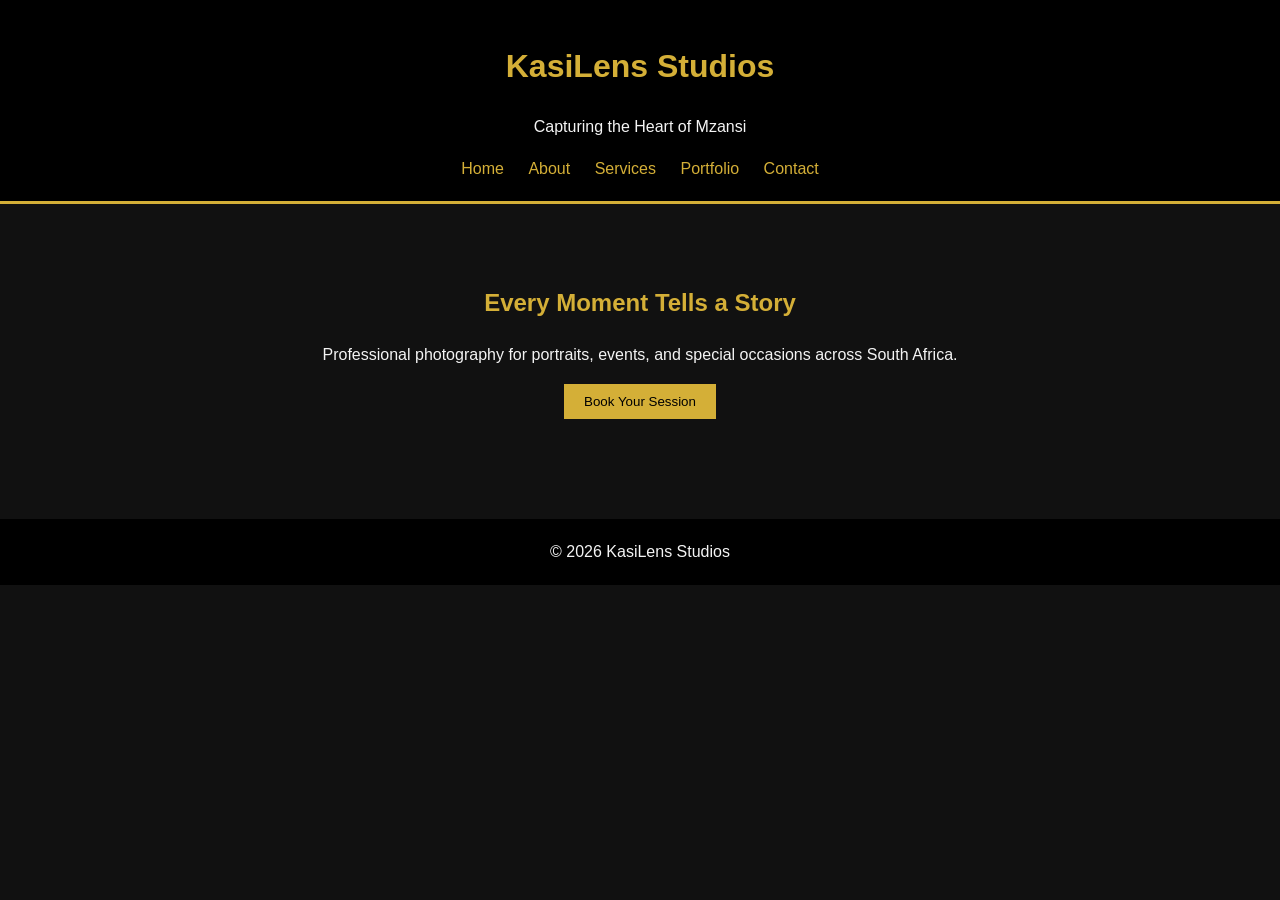
==== index.html @ 0b59f92f "Add files via upload" ====
<!DOCTYPE html><html><head><title>KasiLens Studios</title>
<link rel="stylesheet" href="style.css"></head><body>
<header>
<h1>KasiLens Studios</h1>
<p>Capturing the Heart of Mzansi</p>
<nav>
<a href="index.html">Home</a>
<a href="about.html">About</a>
<a href="services.html">Services</a>
<a href="portfolio.html">Portfolio</a>
<a href="contact.html">Contact</a>
</nav></header>
<section class="hero">
<h2>Every Moment Tells a Story</h2>
<p>Professional photography for portraits, events, and special occasions across South Africa.</p>
<button>Book Your Session</button>
</section>
<footer>© 2026 KasiLens Studios</footer>
</body></html>
---- style.css ----
body {font-family: Arial, sans-serif; margin:0; line-height:1.6; background:#111; color:#f4f4f4;}
header {background:#000; padding:20px; text-align:center; border-bottom:3px solid #d4af37;}
nav a {color:#d4af37; margin:0 10px; text-decoration:none;}
.hero {padding:60px 20px; text-align:center;}
.container {max-width:1000px; margin:auto; padding:20px;}
.card {background:#1e1e1e; padding:20px; margin:15px 0; border-radius:8px;}
footer {text-align:center; padding:20px; background:#000; margin-top:40px;}
h1,h2 {color:#d4af37;}
button {padding:10px 20px; border:none; background:#d4af37; cursor:pointer;}
ul {list-style-type:none; padding:0;}
li {padding:6px 0;}
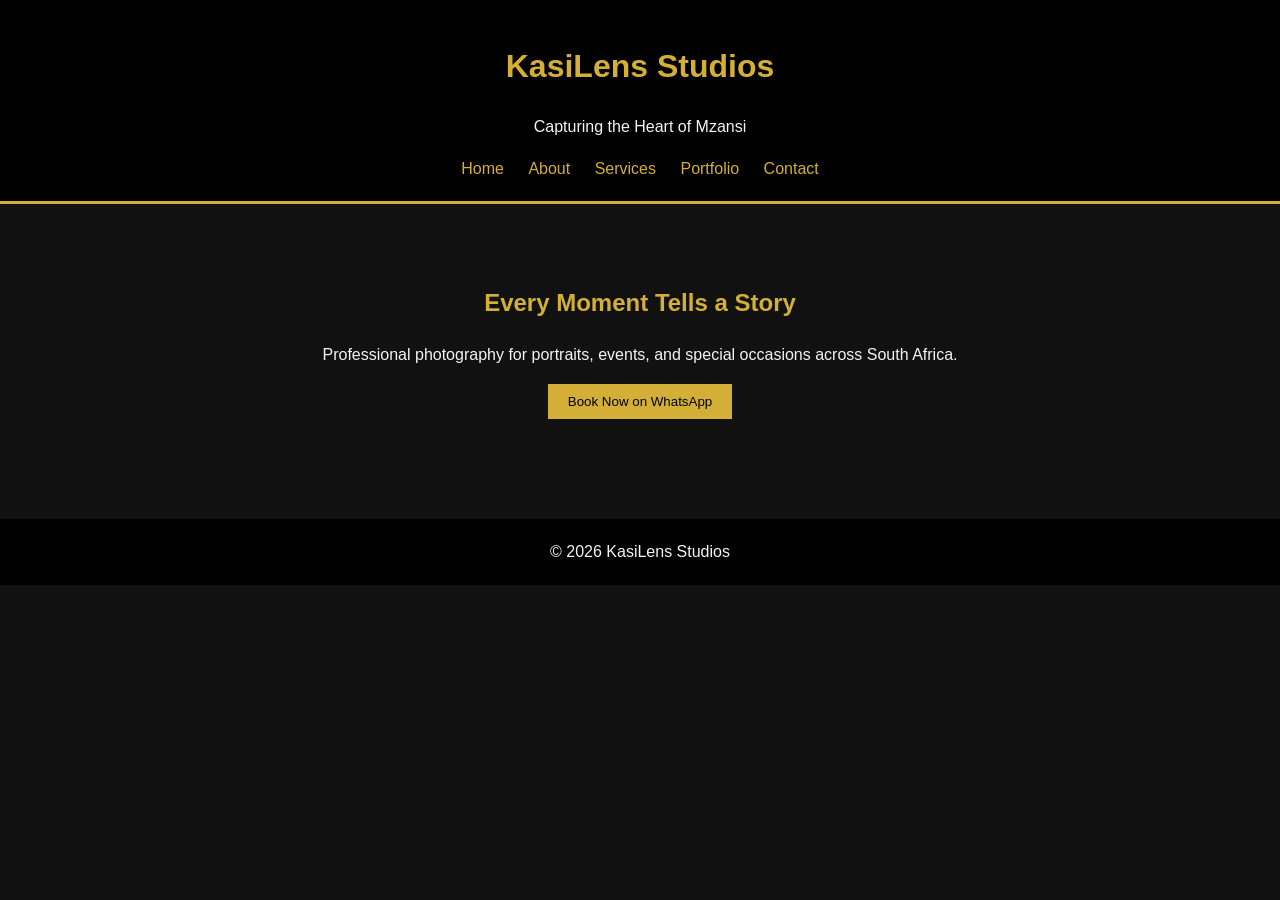
==== commit e3e61e09: "Update index.html" ====
--- a/index.html
+++ b/index.html
@@ -14,7 +14,9 @@
 <section class="hero">
 <h2>Every Moment Tells a Story</h2>
 <p>Professional photography for portraits, events, and special occasions across South Africa.</p>
-<button>Book Your Session</button>
+<a href="https://wa.me/27710192586?text=Hi%20KasiLens%20Studios,%20I%20would%20like%20to%20book%20a%20photoshoot." target="_blank">
+    <button>Book Now on WhatsApp</button>
+</a>
 </section>
 <footer>© 2026 KasiLens Studios</footer>
 </body></html>
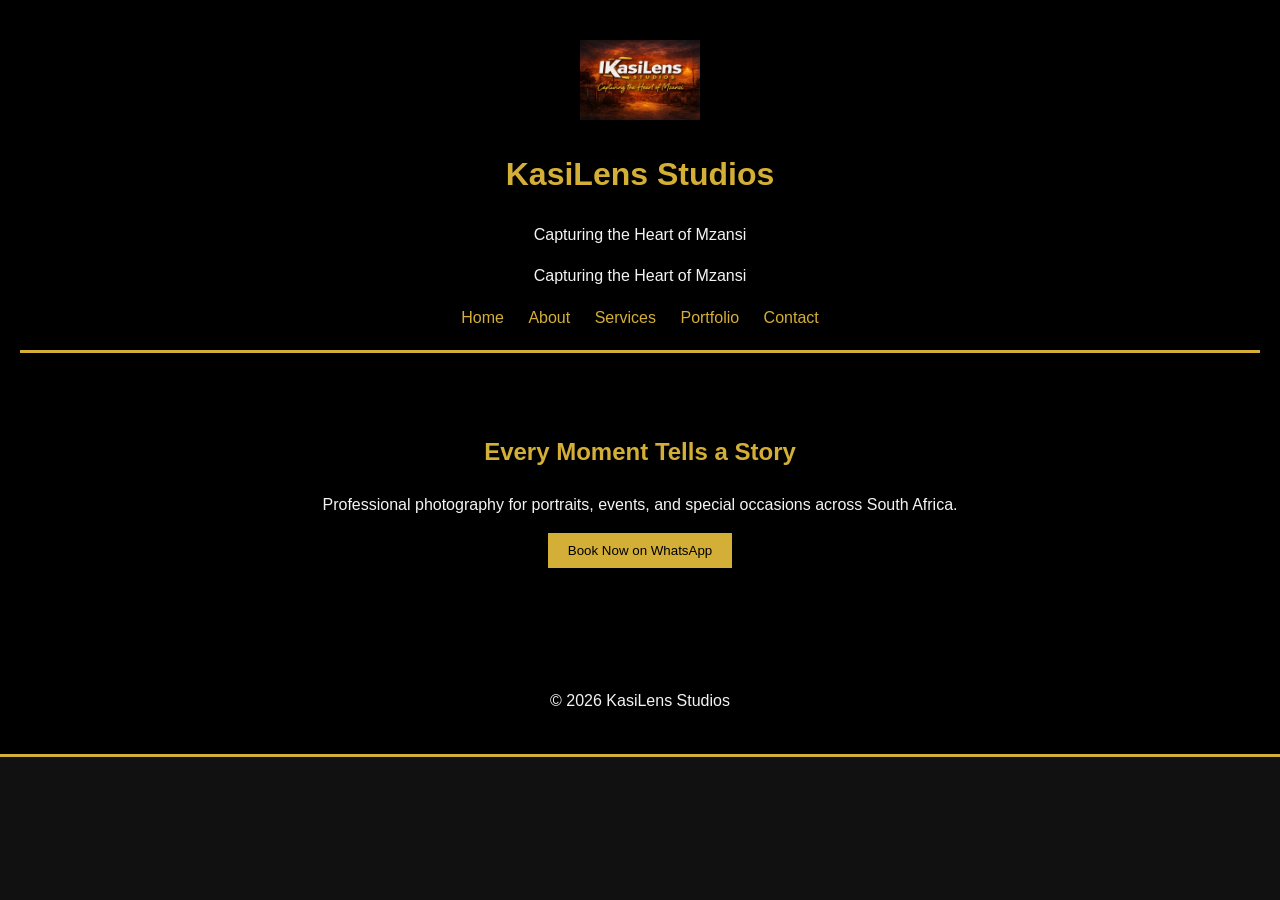
==== commit 0f9ef683: "Update index.html" ====
--- a/index.html
+++ b/index.html
@@ -2,7 +2,12 @@
 <!DOCTYPE html><html><head><title>KasiLens Studios</title>
 <link rel="stylesheet" href="style.css"></head><body>
 <header>
+<header>
+<img src="KasiLens Studios logo.webp" alt="KasiLens Studios Logo" width="120">
+
 <h1>KasiLens Studios</h1>
+
+<p>Capturing the Heart of Mzansi</p>
 <p>Capturing the Heart of Mzansi</p>
 <nav>
 <a href="index.html">Home</a>
